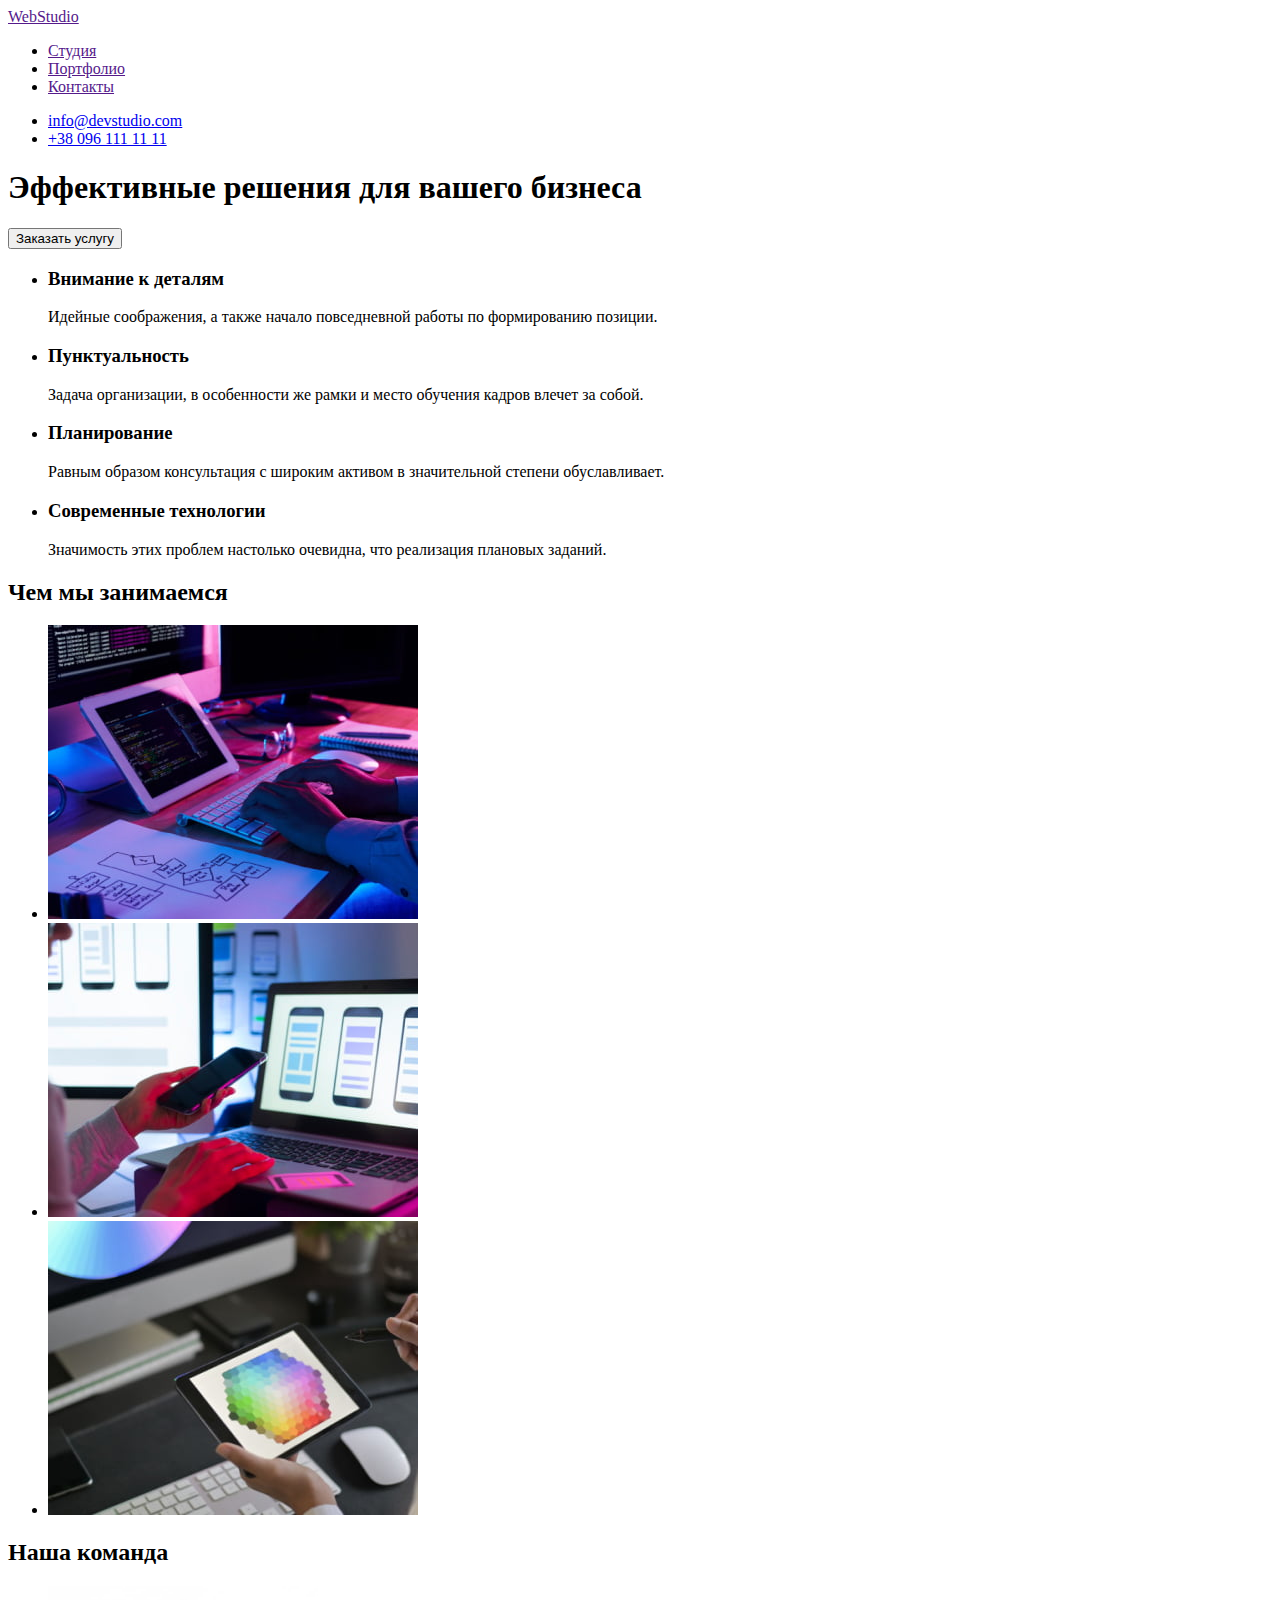
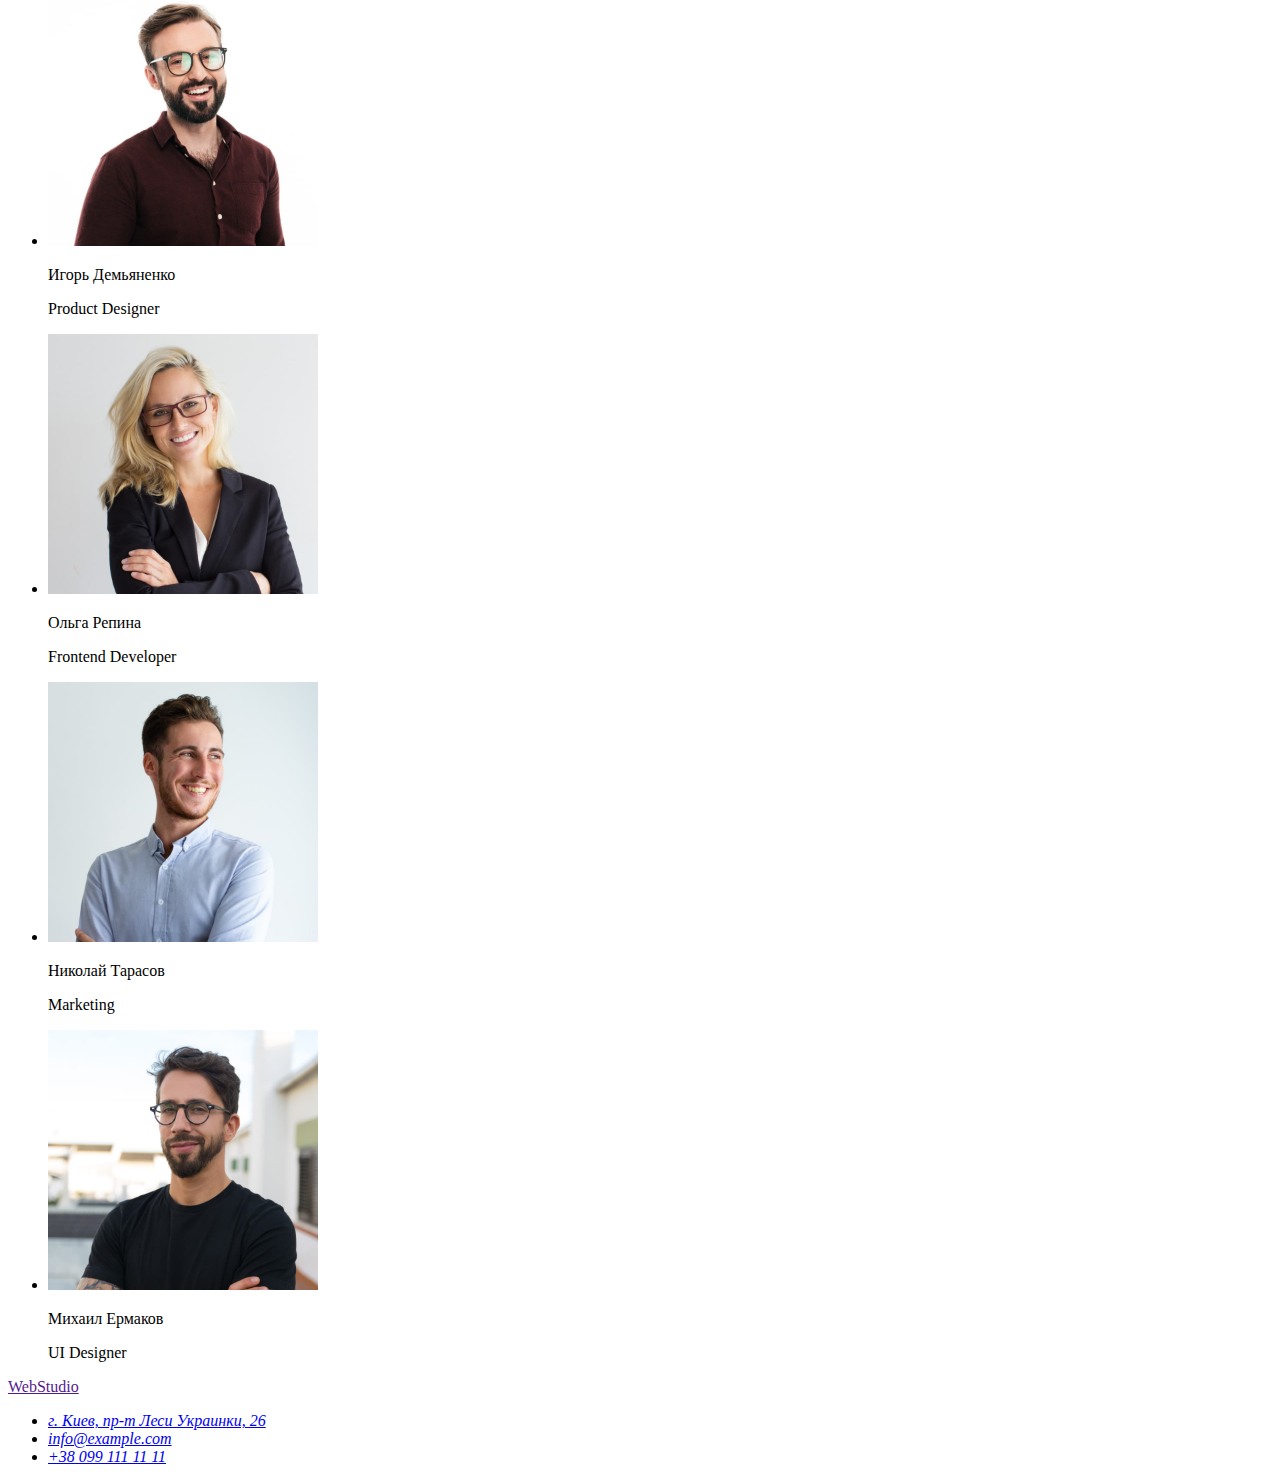
==== index.html @ 31112541 "add index" ====
<!DOCTYPE html>
<html lang="ru">
  <head>
    <meta charset="UTF-8" />
    <meta http-equiv="X-UA-Compatible" content="IE=edge" />
    <meta name="viewport" content="width=device-widht, initial-scale=1.0" />
    <title>Студия</title>
  </head>

  <body>
    <header>
      <a href="">WebStudio</a>
      <nav>
        <ul>
          <li><a href="">Студия</a></li>
          <li><a href="">Портфолио</a></li>
          <li><a href="">Контакты</a></li>
        </ul>
      </nav>
      <ul>
        <li><a href="mailto:info@devstudio.com">info@devstudio.com</a></li>
        <li><a href="tel:+380961111111">+38 096 111 11 11</a></li>
      </ul>
    </header>
    <main>
      <section>
        <h1>Эффективные решения для вашего бизнеса</h1>
        <button type="button">Заказать услугу</button>
      </section>
      <section>
        <h2 hidden>Особенности</h2>
        <ul>
          <li>
            <h3>Внимание к деталям</h3>
            <p>
              Идейные соображения, а также начало повседневной работы по
              формированию позиции.
            </p>
          </li>
          <li>
            <h3>Пунктуальность</h3>
            <p>
              Задача организации, в особенности же рамки и место обучения кадров
              влечет за собой.
            </p>
          </li>
          <li>
            <h3>Планирование</h3>
            <p>
              Равным образом консультация с широким активом в значительной
              степени обуславливает.
            </p>
          </li>
          <li>
            <h3>Современные технологии</h3>
            <p>
              Значимость этих проблем настолько очевидна, что реализация
              плановых заданий.
            </p>
          </li>
        </ul>
      </section>
      <section>
        <h2>Чем мы занимаемся</h2>
        <ul>
          <li>
            <img
              src="./images/box-1.jpg"
              alt="Написание кода"
              width="370"
              height="294"
            />
          </li>
          <li>
            <img
              src="./images/box-2.jpg"
              alt="Работа с телефоном"
              width="370"
              height="294"
            />
          </li>
          <li>
            <img
              src="./images/box-3.jpg"
              alt="Выбор цвета"
              width="370"
              height="294"
            />
          </li>
        </ul>
      </section>
      <section>
        <h2>Наша команда</h2>
        <ul>
          <li>
            <img
              src="./images/team-1.jpg"
              alt="Наша команда"
              width="270"
              height="260"
            />
            <p>Игорь Демьяненко</p>
            <p lang="en">Product Designer</p>
          </li>
          <li>
            <img
              src="./images/team-2.jpg"
              alt="Наша команда"
              width="270"
              height="260"
            />
            <p>Ольга Репина</p>
            <p lang="en">Frontend Developer</p>
          </li>
          <li>
            <img
              src="./images/team-3.jpg"
              alt="Наша команда"
              width="270"
              height="260"
            />
            <p>Николай Тарасов</p>
            <p lang="en">Marketing</p>
          </li>
          <li>
            <img
              src="./images/team-4.jpg"
              alt="Наша команда"
              width="270"
              height="260"
            />
            <p>Михаил Ермаков</p>
            <p lang="en">UI Designer</p>
          </li>
        </ul>
      </section>
    </main>

    <footer>
      <a href="">WebStudio</a>
      <address>
        <ul>
          <li>
            <a
              href="https://goo.gl/maps/cGQwDD2d6jY5mFWS7"
              target="_blank"
              rel="noopener nofollow noreferrer"
              >г. Киев, пр-т Леси Украинки, 26</a
            >
          </li>
          <li><a href="mailto:info@example.com">info@example.com</a></li>
          <li><a href="tel:+380991111111">+38 099 111 11 11</a></li>
        </ul>
      </address>
    </footer>
  </body>
</html>
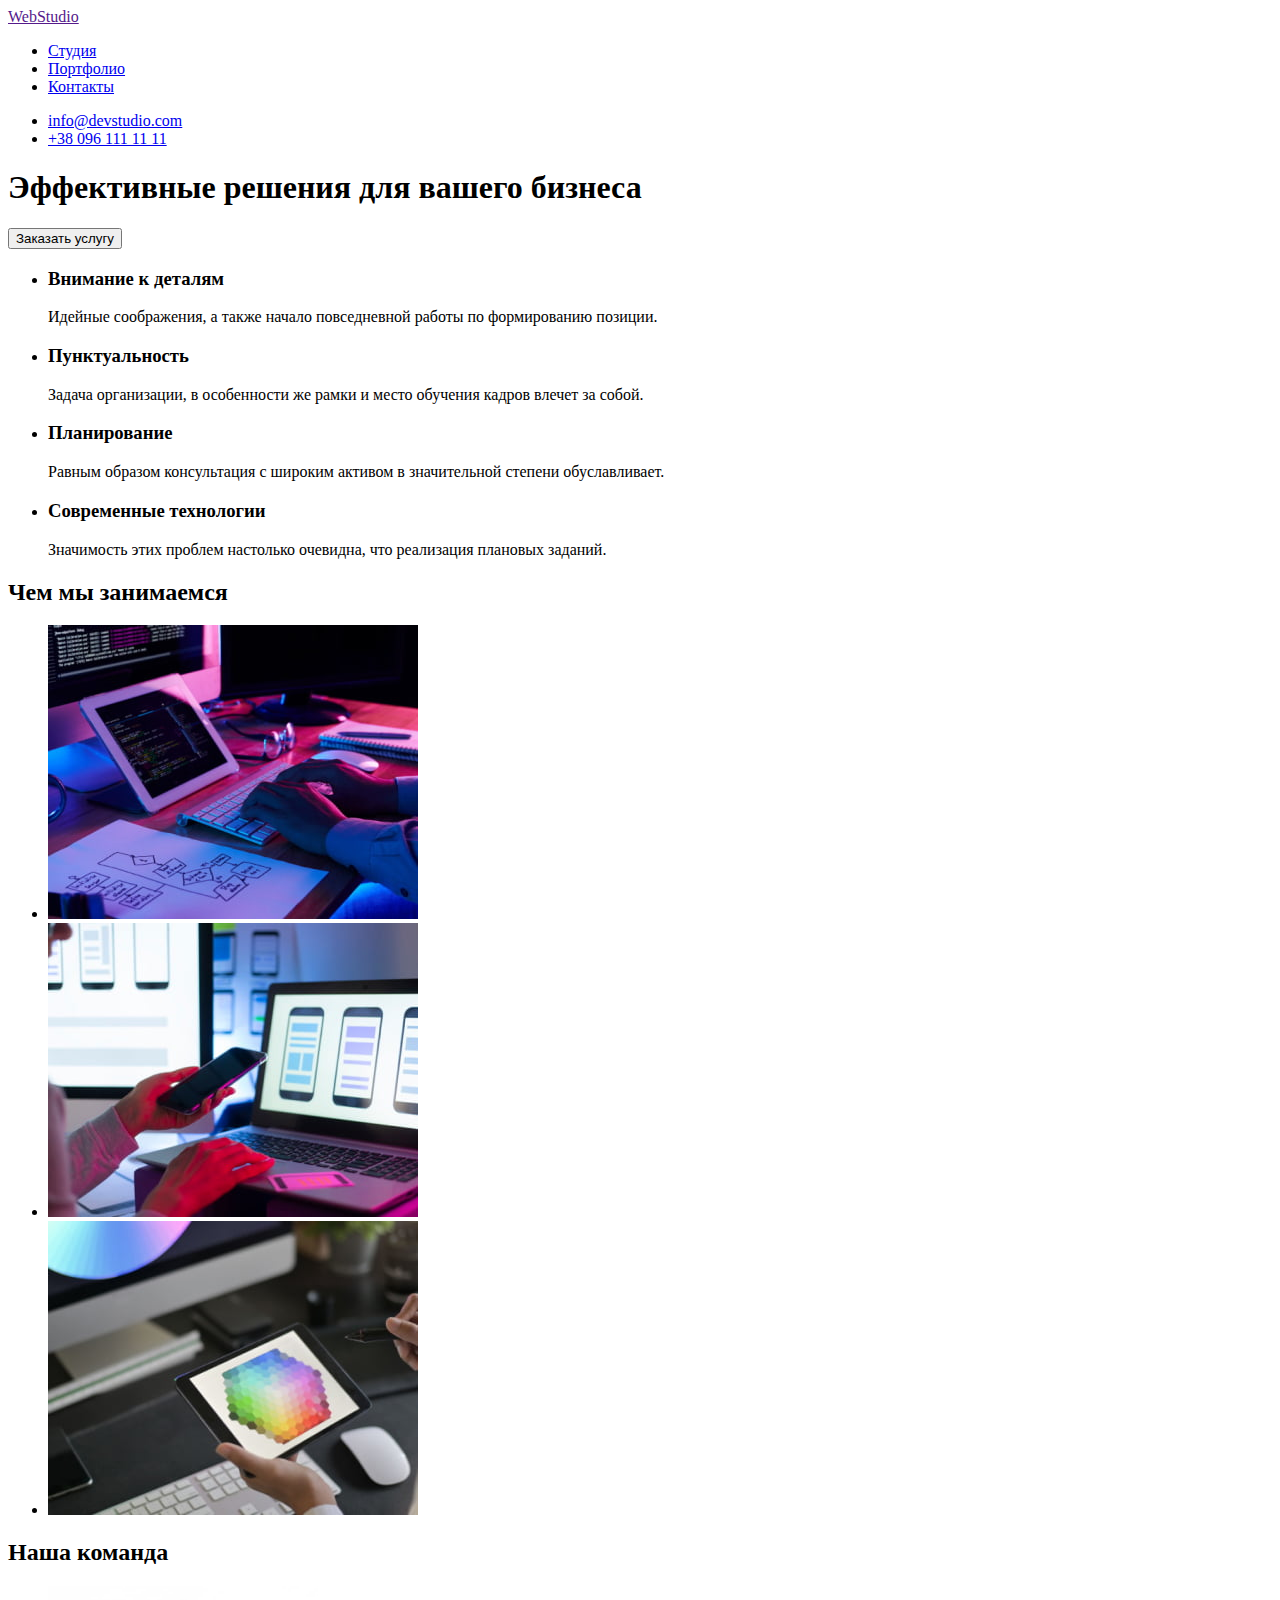
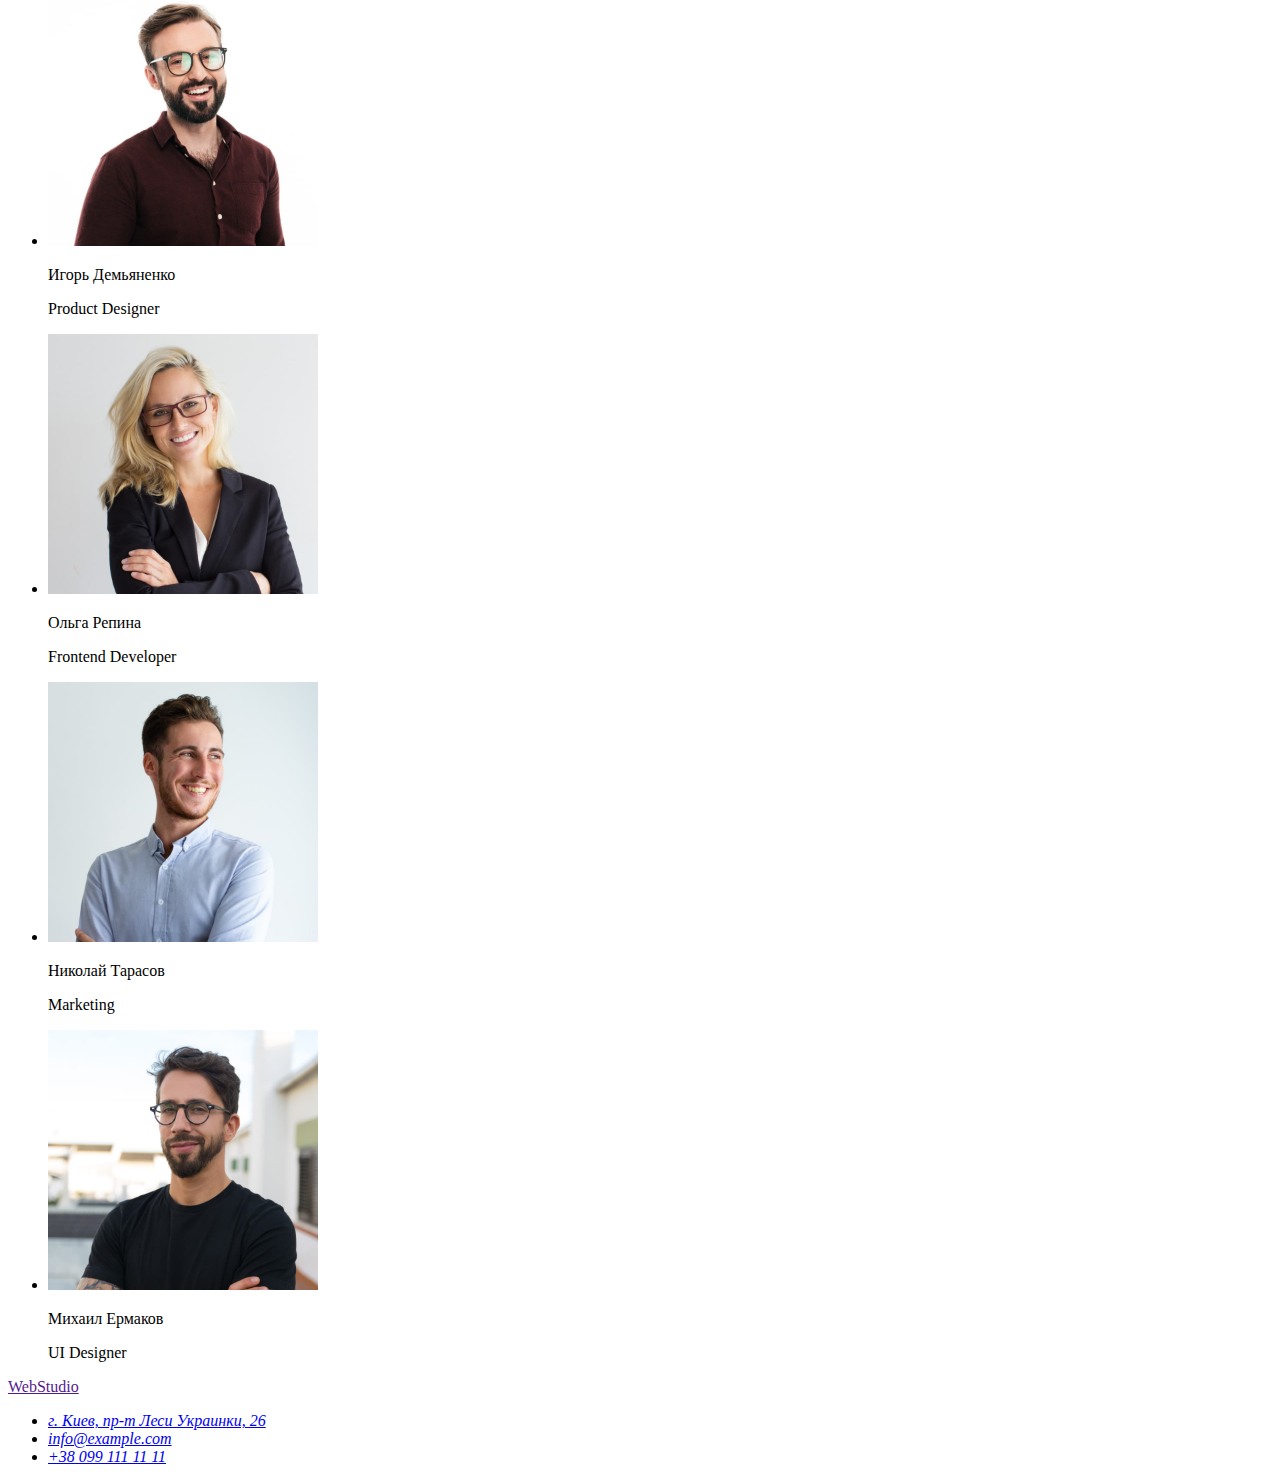
==== commit 5df743e1: "add portfolio" ====
--- a/index.html
+++ b/index.html
@@ -5,6 +5,7 @@
     <meta http-equiv="X-UA-Compatible" content="IE=edge" />
     <meta name="viewport" content="width=device-widht, initial-scale=1.0" />
     <title>Студия</title>
+    <link rel="stylesheet" href="./css/styles.css" />
   </head>
 
   <body>
@@ -12,9 +13,9 @@
       <a href="">WebStudio</a>
       <nav>
         <ul>
-          <li><a href="">Студия</a></li>
-          <li><a href="">Портфолио</a></li>
-          <li><a href="">Контакты</a></li>
+          <li><a href="./index.html">Студия</a></li>
+          <li><a href="./portfolio.html">Портфолио</a></li>
+          <li><a href="./index.html">Контакты</a></li>
         </ul>
       </nav>
       <ul>
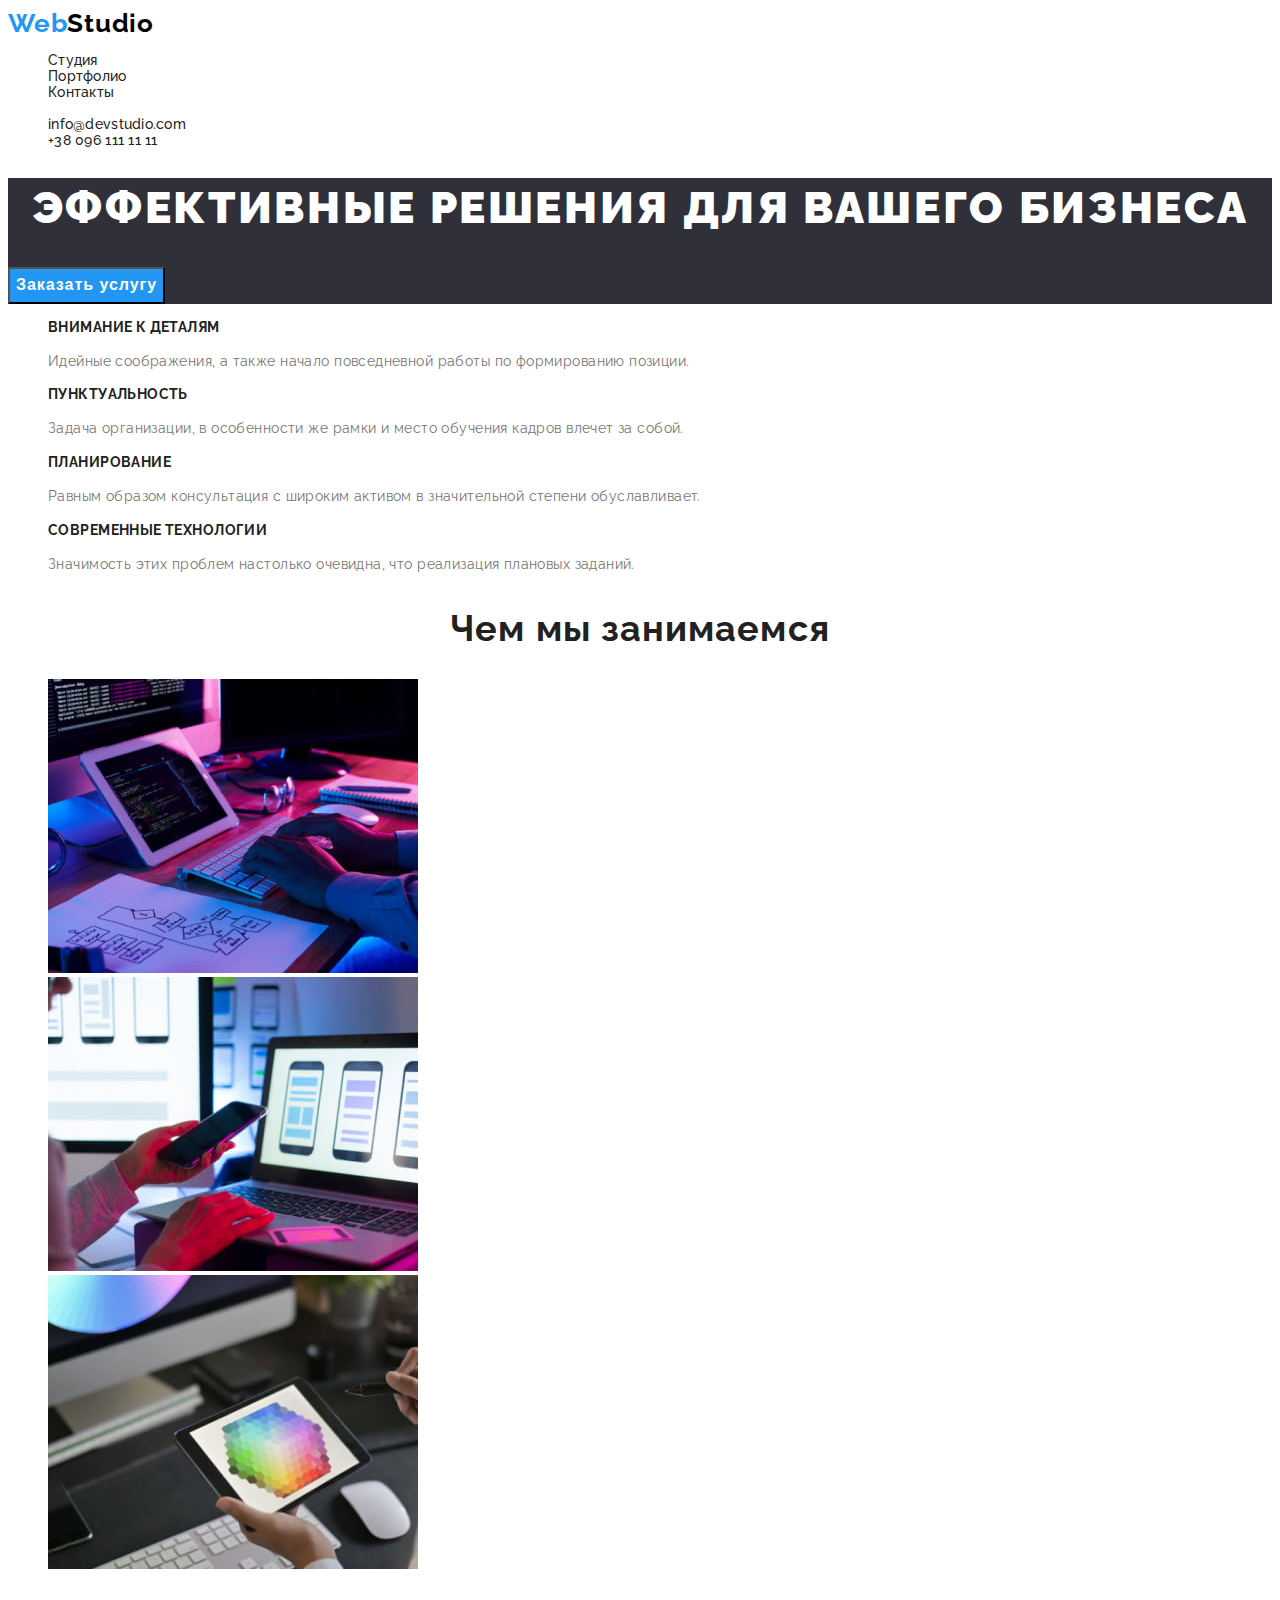
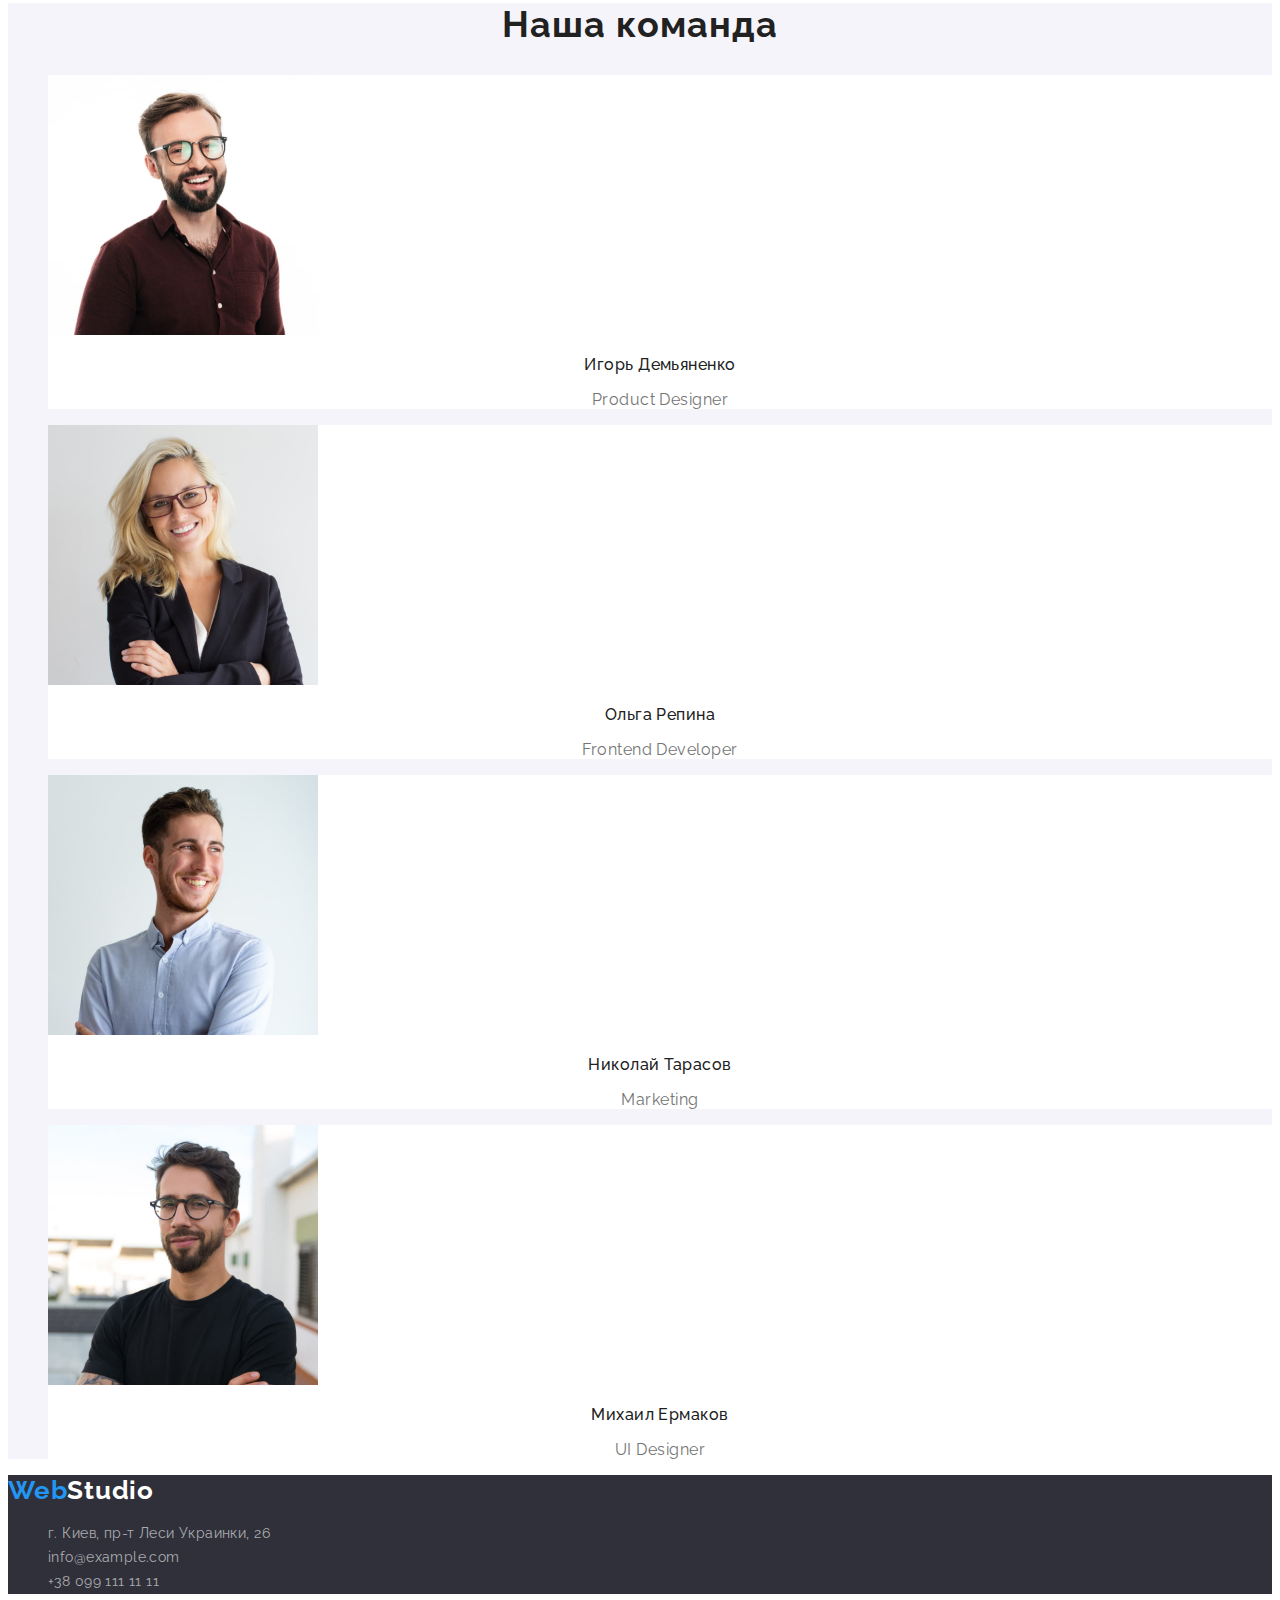
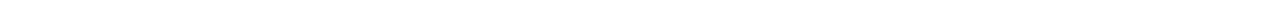
==== commit dc317400: "add css styles and fonts for index.html and portfolio.html" ====
--- a/index.html
+++ b/index.html
@@ -5,65 +5,82 @@
     <meta http-equiv="X-UA-Compatible" content="IE=edge" />
     <meta name="viewport" content="width=device-widht, initial-scale=1.0" />
     <title>Студия</title>
+    <link
+      rel="stylesheet"
+      href="https://fonts.googleapis.com/css2?family=Raleway:wght@700&family=Roboto:wght@400;500;700;900&display=swap"
+    />
     <link rel="stylesheet" href="./css/styles.css" />
   </head>
 
   <body>
-    <header>
-      <a href="">WebStudio</a>
+    <!-- Header container -->
+    <header class="studio-header">
+      <a href="./index.html" class="logo"
+        >Web<span class="header-logo">Studio</span></a
+      >
       <nav>
-        <ul>
-          <li><a href="./index.html">Студия</a></li>
-          <li><a href="./portfolio.html">Портфолио</a></li>
-          <li><a href="./index.html">Контакты</a></li>
+        <ul class="site-nav">
+          <li><a href="./index.html" class="link">Студия</a></li>
+          <li><a href="./portfolio.html" class="link">Портфолио</a></li>
+          <li><a href="./index.html" class="link">Контакты</a></li>
         </ul>
       </nav>
-      <ul>
-        <li><a href="mailto:info@devstudio.com">info@devstudio.com</a></li>
-        <li><a href="tel:+380961111111">+38 096 111 11 11</a></li>
+      <ul class="contact-list">
+        <li class="contacts">
+          <a href="mailto:info@devstudio.com" class="link"
+            >info@devstudio.com</a
+          >
+        </li>
+        <li class="contacts">
+          <a href="tel:+380961111111" class="link">+38 096 111 11 11</a>
+        </li>
       </ul>
     </header>
+
+    <!-- Main container -->
     <main>
-      <section>
-        <h1>Эффективные решения для вашего бизнеса</h1>
-        <button type="button">Заказать услугу</button>
+      <section class="hero">
+        <h1 class="hero-title">Эффективные решения для вашего бизнеса</h1>
+        <button type="button" class="hero-button">Заказать услугу</button>
       </section>
-      <section>
-        <h2 hidden>Особенности</h2>
-        <ul>
+
+      <section class="section">
+        <h2 hidden class="section-title">Особенности</h2>
+        <ul class="features-list">
           <li>
-            <h3>Внимание к деталям</h3>
-            <p>
+            <h3 class="features-title">Внимание к деталям</h3>
+            <p class="features-text">
               Идейные соображения, а также начало повседневной работы по
               формированию позиции.
             </p>
           </li>
           <li>
-            <h3>Пунктуальность</h3>
-            <p>
+            <h3 class="features-title">Пунктуальность</h3>
+            <p class="features-text">
               Задача организации, в особенности же рамки и место обучения кадров
               влечет за собой.
             </p>
           </li>
           <li>
-            <h3>Планирование</h3>
-            <p>
+            <h3 class="features-title">Планирование</h3>
+            <p class="features-text">
               Равным образом консультация с широким активом в значительной
               степени обуславливает.
             </p>
           </li>
           <li>
-            <h3>Современные технологии</h3>
-            <p>
+            <h3 class="features-title">Современные технологии</h3>
+            <p class="features-text">
               Значимость этих проблем настолько очевидна, что реализация
               плановых заданий.
             </p>
           </li>
         </ul>
       </section>
-      <section>
-        <h2>Чем мы занимаемся</h2>
-        <ul>
+
+      <section class="section">
+        <h2 class="section-title">Чем мы занимаемся</h2>
+        <ul class="work-list">
           <li>
             <img
               src="./images/box-1.jpg"
@@ -90,67 +107,80 @@
           </li>
         </ul>
       </section>
-      <section>
-        <h2>Наша команда</h2>
-        <ul>
-          <li>
+
+      <section class="team-section section">
+        <h2 class="section-title">Наша команда</h2>
+        <ul class="team-list">
+          <li class="team-box">
             <img
               src="./images/team-1.jpg"
               alt="Наша команда"
               width="270"
               height="260"
             />
-            <p>Игорь Демьяненко</p>
-            <p lang="en">Product Designer</p>
+            <h3 class="team-title">Игорь Демьяненко</h3>
+            <p lang="en" class="team-text">Product Designer</p>
           </li>
-          <li>
+          <li class="team-box">
             <img
               src="./images/team-2.jpg"
               alt="Наша команда"
               width="270"
               height="260"
             />
-            <p>Ольга Репина</p>
-            <p lang="en">Frontend Developer</p>
+            <h3 class="team-title">Ольга Репина</h3>
+            <p lang="en" class="team-text">Frontend Developer</p>
           </li>
-          <li>
+          <li class="team-box">
             <img
               src="./images/team-3.jpg"
               alt="Наша команда"
               width="270"
               height="260"
             />
-            <p>Николай Тарасов</p>
-            <p lang="en">Marketing</p>
+            <h3 class="team-title">Николай Тарасов</h3>
+            <p lang="en" class="team-text">Marketing</p>
           </li>
-          <li>
+          <li class="team-box">
             <img
               src="./images/team-4.jpg"
               alt="Наша команда"
               width="270"
               height="260"
             />
-            <p>Михаил Ермаков</p>
-            <p lang="en">UI Designer</p>
+            <h3 class="team-title">Михаил Ермаков</h3>
+            <p lang="en" class="team-text">UI Designer</p>
           </li>
         </ul>
       </section>
     </main>
 
-    <footer>
-      <a href="">WebStudio</a>
+    <!-- Footer container -->
+    <footer class="footer">
+      <a href="./index.html" class="logo"
+        >Web<span class="footer-logo">Studio</span></a
+      >
       <address>
-        <ul>
+        <ul class="address-list">
           <li>
             <a
               href="https://goo.gl/maps/cGQwDD2d6jY5mFWS7"
               target="_blank"
               rel="noopener nofollow noreferrer"
+              class="contact-link"
               >г. Киев, пр-т Леси Украинки, 26</a
             >
           </li>
-          <li><a href="mailto:info@example.com">info@example.com</a></li>
-          <li><a href="tel:+380991111111">+38 099 111 11 11</a></li>
+          <li>
+            <a href="mailto:info@example.com" class="contact-link"
+              >info@example.com</a
+            >
+          </li>
+          <li>
+            <a href="tel:+380991111111" class="contact-link"
+              >+38 099 111 11 11</a
+            >
+          </li>
         </ul>
       </address>
     </footer>
--- a/css/styles.css
+++ b/css/styles.css
@@ -0,0 +1,223 @@
+:root {
+  --text-color: #757575;
+  --title-color: #212121;
+  --accent-color: #2196f3;
+  --second-accent-color: #ffffff;
+  --contacts-ftr-color: rgba(255, 255, 255, 0.6);
+  --primary-bg-color: #ffffff;
+  --footer-bg-color: #2f303a;
+  --header-logo: #000000;
+  --footer-logo: #ffffff;
+}
+
+body {
+  background-color: var(--primary-bg-color);
+  color: var(--title-color);
+  font-family: "Raleway";
+  font-style: normal;
+  font-weight: 400;
+}
+
+/* header */
+/* logo */
+.logo {
+  font-family: "Raleway";
+  font-style: normal;
+  text-decoration: none;
+  color: var(--accent-color);
+  font-weight: 700;
+  font-size: 26px;
+  line-height: 1.19;
+  letter-spacing: 0.03em;
+}
+.header-logo {
+  color: var(--header-logo);
+}
+.site-nav {
+  font-weight: 500;
+  font-size: 14px;
+  line-height: 1.14;
+  letter-spacing: 0.02em;
+  list-style: none;
+}
+.link {
+  color: var(--title-color);
+  text-decoration: none;
+}
+.link:hover,
+.link:focus {
+  color: var(--accent-color);
+}
+.contacts {
+  font-weight: 500;
+  font-size: 14px;
+  line-height: 1.14;
+  letter-spacing: 0.02em;
+  list-style: none;
+}
+
+/* main */
+/* hero */
+.hero {
+  background: #2f303a;
+  color: var(--second-accent-color);
+}
+.hero-title {
+  font-weight: 900;
+  font-size: 44px;
+  line-height: 1.36;
+  text-align: center;
+  letter-spacing: 0.06em;
+  text-transform: uppercase;
+}
+.hero-button {
+  background: var(--accent-color);
+  color: var(--second-accent-color);
+  cursor: pointer;
+  font-weight: 700;
+  font-size: 16px;
+  line-height: 1.88;
+  display: flex;
+  align-items: center;
+  text-align: center;
+  letter-spacing: 0.06em;
+}
+.hero-button:hover,
+.hero-button:focus {
+  background: #188ce8;
+  color: var(--second-accent-color);
+}
+
+.section-title {
+  font-weight: 700;
+  font-size: 36px;
+  line-height: 1.17;
+  text-align: center;
+  letter-spacing: 0.03em;
+  color: var(--title-color);
+}
+/* section features*/
+.features-list {
+  list-style: none;
+}
+.features-title {
+  font-weight: 700;
+  font-size: 14px;
+  line-height: 1.14;
+  letter-spacing: 0.03em;
+  text-transform: uppercase;
+}
+.features-text {
+  color: var(--text-color);
+  font-size: 14px;
+  line-height: 1.71;
+  letter-spacing: 0.03em;
+}
+
+/* section work */
+.work-list {
+  list-style: none;
+}
+
+/* section team */
+.team-list {
+  list-style: none;
+}
+.team-section {
+  background: #f5f4fa;
+}
+.team-box {
+  background: var(--primary-bg-color);
+}
+.team-title {
+  font-weight: 500;
+  font-size: 16px;
+  line-height: 1.19;
+  text-align: center;
+  letter-spacing: 0.03em;
+  color: var(--title-color);
+}
+.team-text {
+  color: var(--text-color);
+  font-size: 16px;
+  line-height: 1.19;
+  text-align: center;
+  letter-spacing: 0.03em;
+}
+
+/* footer */
+.footer {
+  background: var(--footer-bg-color);
+}
+.footer-logo {
+  color: var(--footer-logo);
+}
+
+.address-list {
+  font-style: normal;
+  list-style: none;
+}
+.contact-link {
+  text-decoration: none;
+  color: var(--contacts-ftr-color);
+  font-size: 14px;
+  line-height: 1.71;
+  letter-spacing: 0.03em;
+}
+.contact-link:hover,
+.contact-link:focus {
+  color: var(--second-accent-color);
+}
+
+/* portfolio */
+/* header */
+.current {
+  color: var(--accent-color);
+  font-weight: 500;
+  font-size: 14px;
+  line-height: 16px;
+  letter-spacing: 0.02em;
+}
+
+/* main */
+.button-list {
+  list-style: none;
+}
+.filter-button {
+  background: #f5f4fa;
+  color: var(--title-color);
+  cursor: pointer;
+  font-weight: 500;
+  font-size: 16px;
+  line-height: 1.63;
+  text-align: center;
+  letter-spacing: 0.03em;
+}
+.filter-button:hover,
+.filter-button:focus {
+  background: var(--accent-color);
+  color: var(--second-accent-color);
+}
+
+.project-list {
+  list-style: none;
+}
+.project-box {
+  background: var(--primary-bg-color);
+}
+.project-link {
+  text-decoration: none;
+}
+.project-title {
+  color: var(--title-color);
+  font-weight: 700;
+  font-size: 18px;
+  line-height: 2;
+  letter-spacing: 0.06em;
+}
+.project-text {
+  color: var(--text-color);
+  font-size: 16px;
+  line-height: 1.88;
+  letter-spacing: 0.03em;
+}
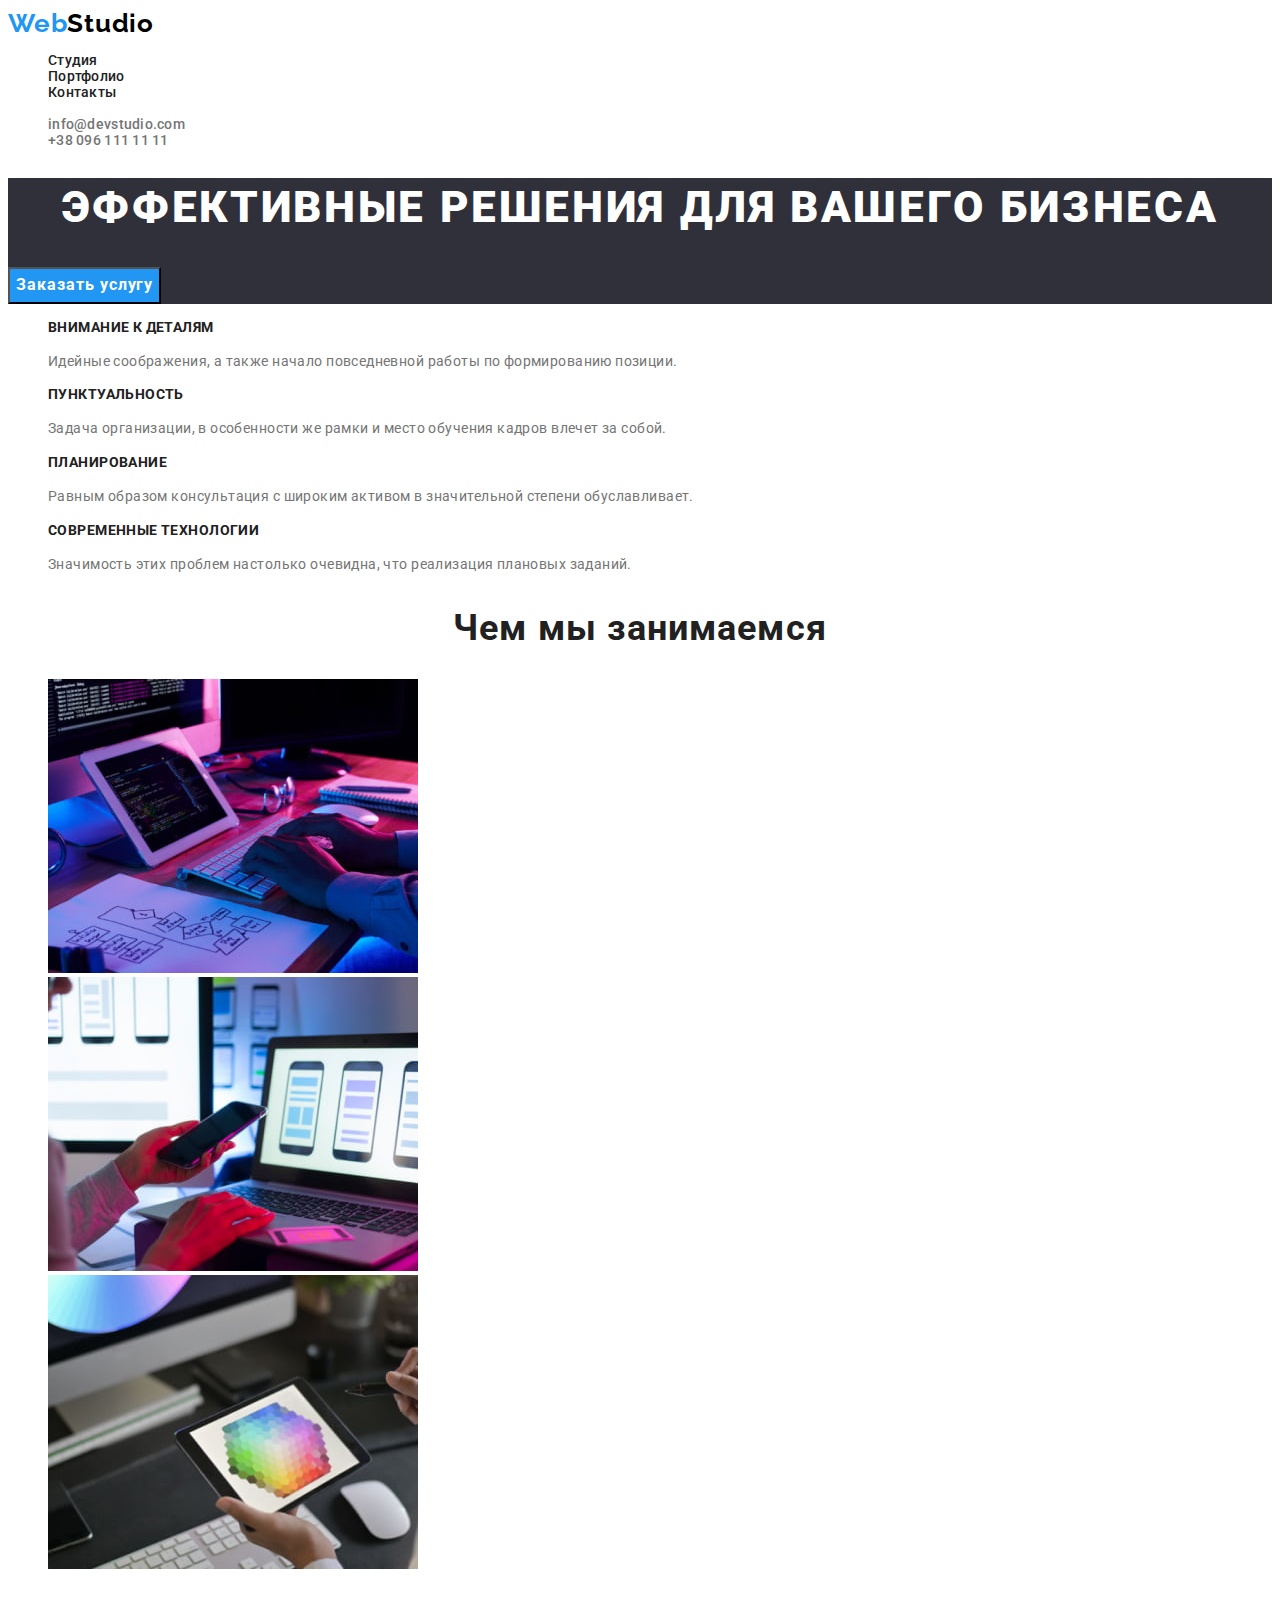
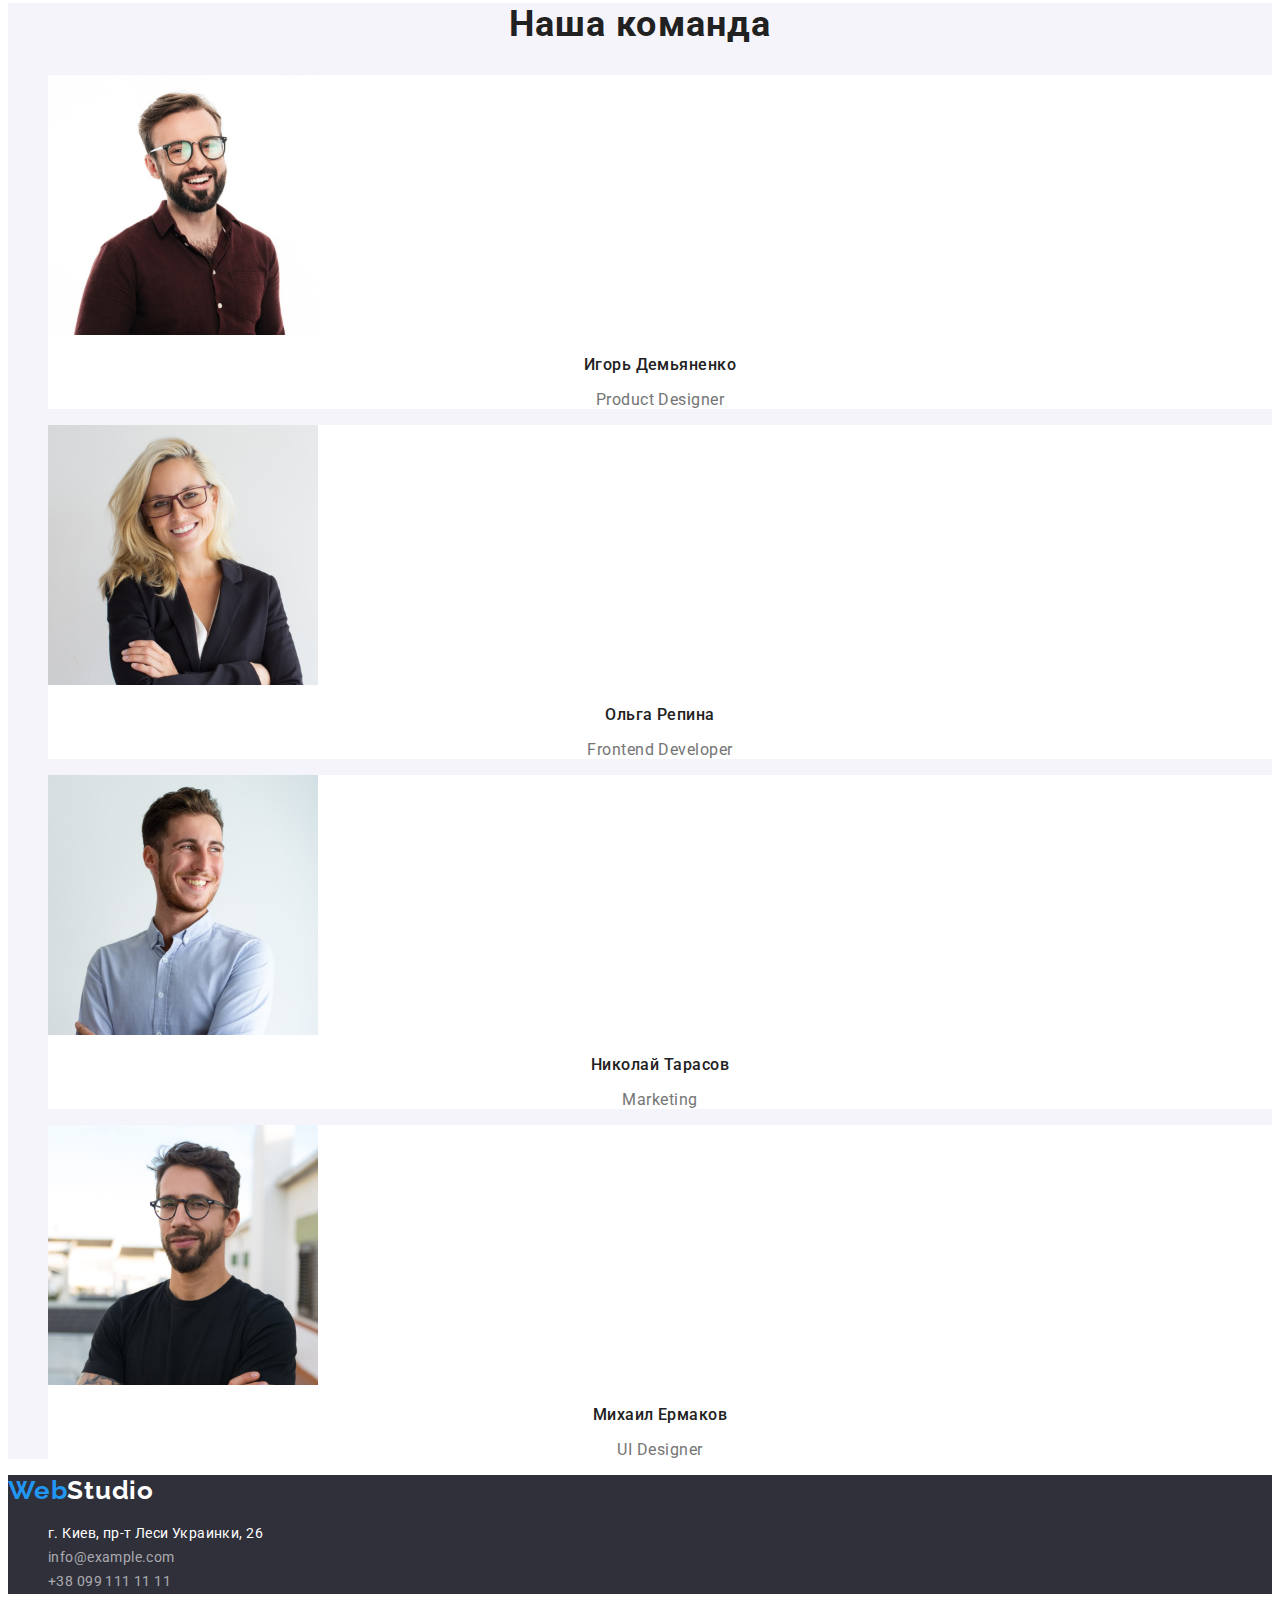
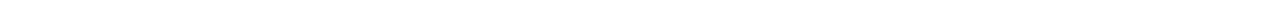
==== commit 375bb006: "fix contact's color and add font for button" ====
--- a/index.html
+++ b/index.html
@@ -27,12 +27,14 @@
       </nav>
       <ul class="contact-list">
         <li class="contacts">
-          <a href="mailto:info@devstudio.com" class="link"
+          <a href="mailto:info@devstudio.com" class="header-contact-link link"
             >info@devstudio.com</a
           >
         </li>
         <li class="contacts">
-          <a href="tel:+380961111111" class="link">+38 096 111 11 11</a>
+          <a href="tel:+380961111111" class="header-contact-link link"
+            >+38 096 111 11 11</a
+          >
         </li>
       </ul>
     </header>
@@ -167,7 +169,7 @@
               href="https://goo.gl/maps/cGQwDD2d6jY5mFWS7"
               target="_blank"
               rel="noopener nofollow noreferrer"
-              class="contact-link"
+              class="address-link"
               >г. Киев, пр-т Леси Украинки, 26</a
             >
           </li>
--- a/css/styles.css
+++ b/css/styles.css
@@ -13,7 +13,7 @@
 body {
   background-color: var(--primary-bg-color);
   color: var(--title-color);
-  font-family: "Raleway";
+  font-family: "Roboto";
   font-style: normal;
   font-weight: 400;
 }
@@ -55,6 +55,9 @@
   letter-spacing: 0.02em;
   list-style: none;
 }
+.header-contact-link {
+  color: var(--text-color);
+}
 
 /* main */
 /* hero */
@@ -74,6 +77,8 @@
   background: var(--accent-color);
   color: var(--second-accent-color);
   cursor: pointer;
+  font-family: "Roboto";
+  font-style: normal;
   font-weight: 700;
   font-size: 16px;
   line-height: 1.88;
@@ -156,6 +161,13 @@
 .address-list {
   font-style: normal;
   list-style: none;
+}
+.address-link {
+  color: var(--second-accent-color);
+  text-decoration: none;
+  font-size: 14px;
+  line-height: 1.71;
+  letter-spacing: 0.03em;
 }
 .contact-link {
   text-decoration: none;
@@ -187,6 +199,8 @@
   background: #f5f4fa;
   color: var(--title-color);
   cursor: pointer;
+  font-family: "Roboto";
+  font-style: normal;
   font-weight: 500;
   font-size: 16px;
   line-height: 1.63;
